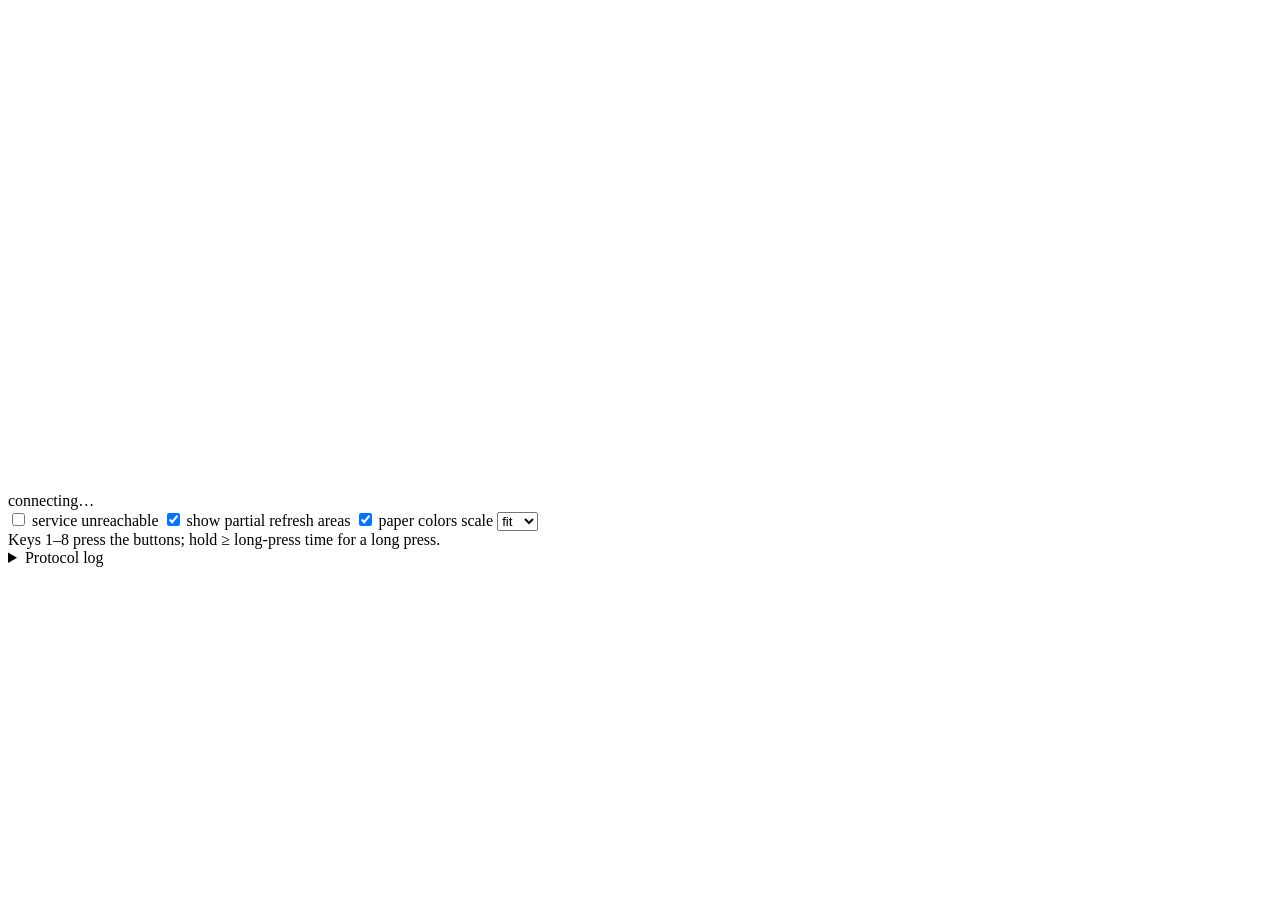
==== service/emulator/index.html @ 64072ee9 "Initial commit: Tablo T75 case, design docs, the university app research, service stage 1 - tablo-ca" ====
<!doctype html>
<html lang="en">
<head>
<meta charset="utf-8">
<meta name="viewport" content="width=device-width, initial-scale=1">
<title>Tablo emulator</title>
<link rel="stylesheet" href="/emu/static/emu.css">
</head>
<body>
<main>
  <div class="device" id="device">
    <canvas id="screen" width="800" height="480" aria-label="Tablo screen"></canvas>
    <div class="keys" id="keys"></div>
  </div>

  <section class="panel">
    <div class="row">
      <span id="conn" class="badge">connecting…</span>
      <span id="frameinfo" class="muted"></span>
    </div>
    <div class="row">
      <label><input type="checkbox" id="opt-offline"> service unreachable</label>
      <label><input type="checkbox" id="opt-rects" checked> show partial refresh areas</label>
      <label><input type="checkbox" id="opt-paper" checked> paper colors</label>
      <label>scale <select id="opt-scale"><option value="fit" selected>fit</option><option>1</option><option>1.5</option><option>2</option></select></label>
    </div>
    <div class="row muted">Keys 1–8 press the buttons; hold ≥ long-press time for a long press.</div>
    <details>
      <summary>Protocol log</summary>
      <ol id="log" reversed></ol>
    </details>
  </section>
</main>
<script src="/emu/static/emu.js"></script>
</body>
</html>
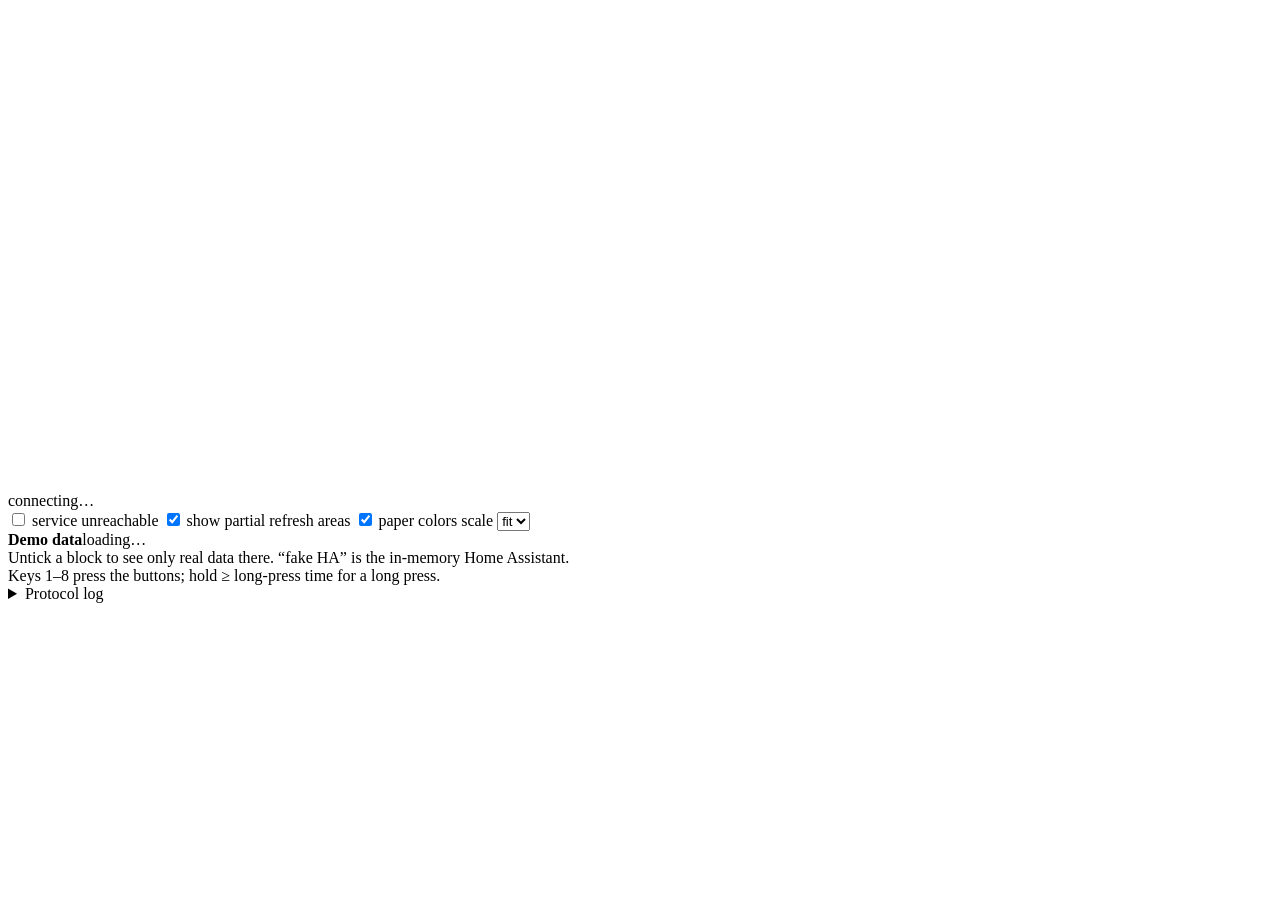
==== commit c9bcc2f6: "Emulator: crisp 1:1 pixels, demo-data switches - Emulator scales only by whole numbers; fractional p" ====
--- a/service/emulator/index.html
+++ b/service/emulator/index.html
@@ -22,8 +22,11 @@
       <label><input type="checkbox" id="opt-offline"> service unreachable</label>
       <label><input type="checkbox" id="opt-rects" checked> show partial refresh areas</label>
       <label><input type="checkbox" id="opt-paper" checked> paper colors</label>
-      <label>scale <select id="opt-scale"><option value="fit" selected>fit</option><option>1</option><option>1.5</option><option>2</option></select></label>
+      <label>scale <select id="opt-scale"><option value="fit" selected>fit</option><option>1</option><option>2</option></select></label>
     </div>
+    <div class="row hint" id="scale-hint" hidden>The window is narrower than the 800 px screen, so the picture is shrunk and smoothed. Widen the window for exact 1:1 pixels.</div>
+    <div class="row" id="demo-row"><strong>Demo data</strong><span class="muted">loading…</span></div>
+    <div class="row muted">Untick a block to see only real data there. “fake HA” is the in-memory Home Assistant.</div>
     <div class="row muted">Keys 1–8 press the buttons; hold ≥ long-press time for a long press.</div>
     <details>
       <summary>Protocol log</summary>
